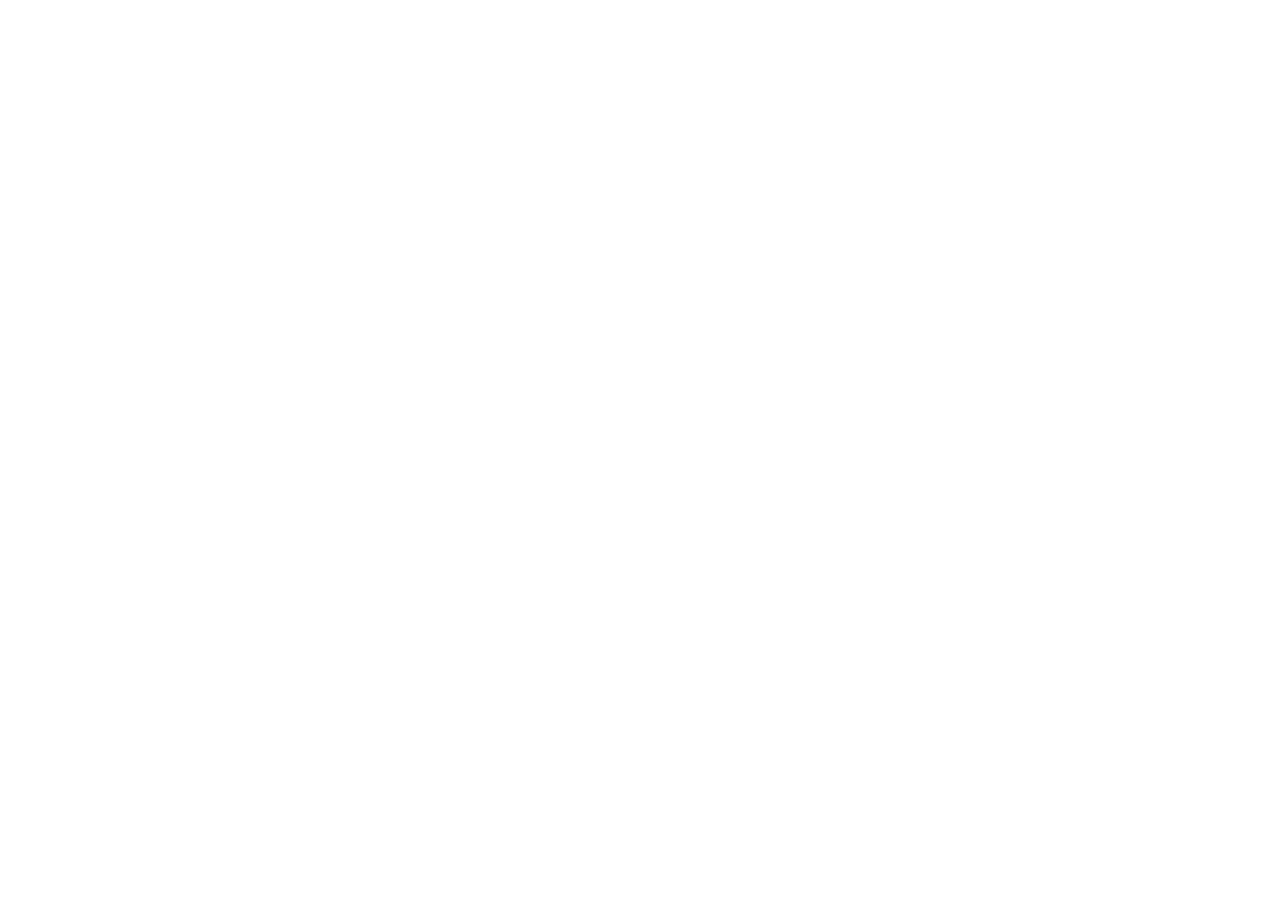
==== index.html @ 42da4d36 "Added index.html" ====
<!DOCTYPE html>
<html lang="en">
<head>
   <link rel="stylesheet" href="bower_compoents/font-awsome/css/font-awsome.min.css"/>
   <link rel="stylesheet" href="bower_compoents/bootstrap/dist/css/bootstrap.min.css"/>
   
    <meta charset="UTF-8">
    <title>Document</title>
</head>
<body>
    
</body>
</html>
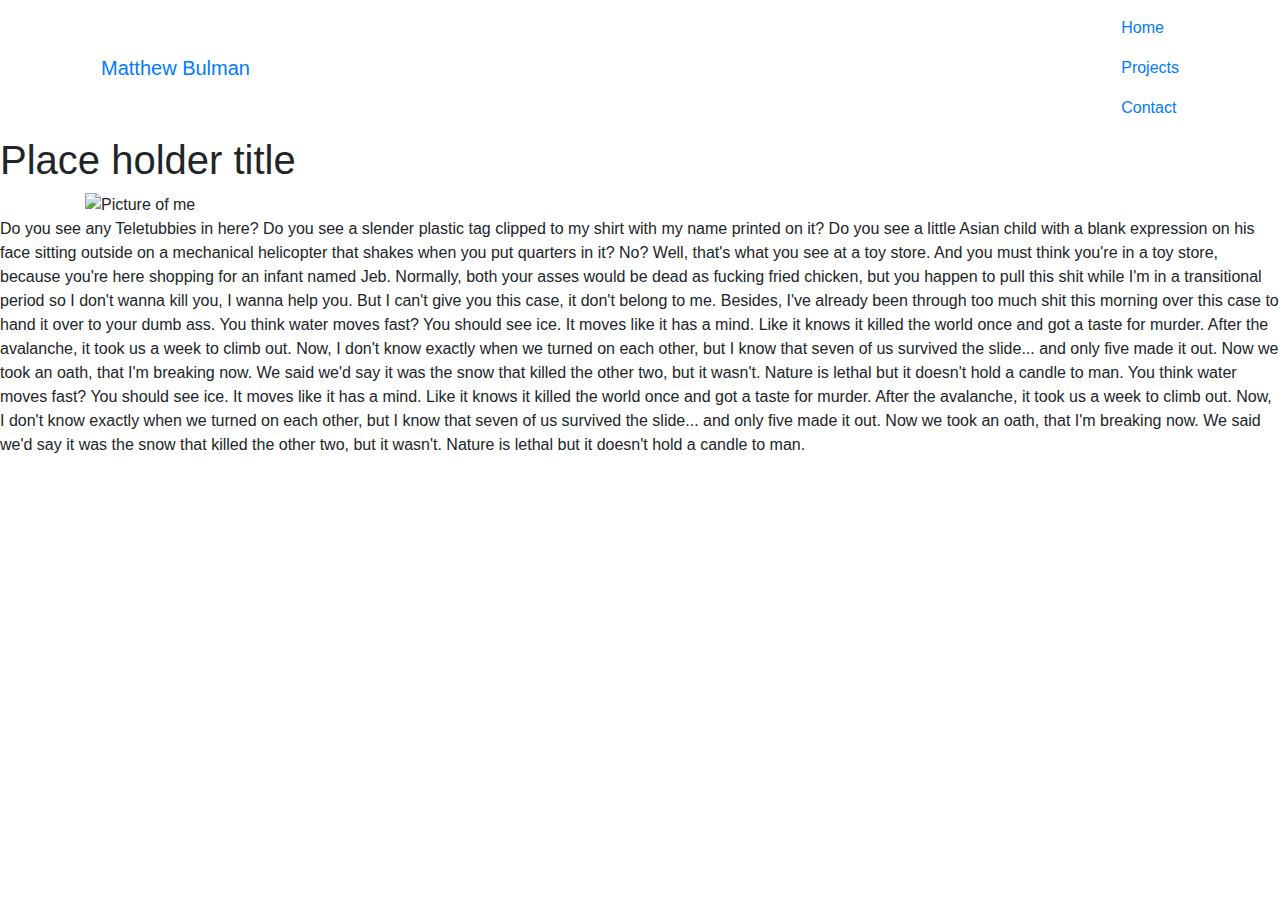
==== commit 03f05cb3: "updated index.html to include bootstrap some content added" ====
--- a/index.html
+++ b/index.html
@@ -1,13 +1,56 @@
 <!DOCTYPE html>
 <html lang="en">
-<head>
-   <link rel="stylesheet" href="bower_compoents/font-awsome/css/font-awsome.min.css"/>
-   <link rel="stylesheet" href="bower_compoents/bootstrap/dist/css/bootstrap.min.css"/>
-   
-    <meta charset="UTF-8">
-    <title>Document</title>
-</head>
-<body>
+  <head>
+    <meta charset="utf-8">
+   <!-- <meta http-equiv="X-UA-Compatible" content="IE=edge"> -->
+    <meta name="viewport" content="width=device-width, initial-scale=1">
+    <title></title>
+    <!-- Bootstrap -->
+    <link rel="stylesheet" href="https://maxcdn.bootstrapcdn.com/bootstrap/4.0.0-alpha/css/bootstrap.min.css">
+    <link rel="stylesheet" href="https://maxcdn.bootstrapcdn.com/font-awesome/4.4.0/css/font-awesome.min.css">
+  </head>
+  <body>
+     <div class="container">
+       <nav class="navbar navbar-default" role="navigation">
+           <a class="navbar-brand" href="index.html">Matthew Bulman</a>
+        <ul class="nav navbar-nav">
+            <li class="nav-item active">
+              <a class="nav-link" href="index.html">Home <span class="sr-only">(current)</span></a>
+            </li>
+            <li class="nav-item">
+              <a class="nav-link" href="#">Projects</a>
+            </li>
+            <li class="nav-item">
+              <a class="nav-link" href="#">Contact</a>
+            </li>
+          </ul>
+    </nav>
+    </div>
     
-</body>
-</html>+    <h1>Place holder title</h1>
+    <div class="container">
+    <img src="http://fillmurray.com/500/500" alt="Picture of me" class="img-responsive img-circle">
+    </div>
+    <p><!-- start slipsum code -->
+
+Do you see any Teletubbies in here? Do you see a slender plastic tag clipped to my shirt with my name printed on it? Do you see a little Asian child with a blank expression on his face sitting outside on a mechanical helicopter that shakes when you put quarters in it? No? Well, that's what you see at a toy store. And you must think you're in a toy store, because you're here shopping for an infant named Jeb.
+
+Normally, both your asses would be dead as fucking fried chicken, but you happen to pull this shit while I'm in a transitional period so I don't wanna kill you, I wanna help you. But I can't give you this case, it don't belong to me. Besides, I've already been through too much shit this morning over this case to hand it over to your dumb ass.
+
+You think water moves fast? You should see ice. It moves like it has a mind. Like it knows it killed the world once and got a taste for murder. After the avalanche, it took us a week to climb out. Now, I don't know exactly when we turned on each other, but I know that seven of us survived the slide... and only five made it out. Now we took an oath, that I'm breaking now. We said we'd say it was the snow that killed the other two, but it wasn't. Nature is lethal but it doesn't hold a candle to man.
+
+You think water moves fast? You should see ice. It moves like it has a mind. Like it knows it killed the world once and got a taste for murder. After the avalanche, it took us a week to climb out. Now, I don't know exactly when we turned on each other, but I know that seven of us survived the slide... and only five made it out. Now we took an oath, that I'm breaking now. We said we'd say it was the snow that killed the other two, but it wasn't. Nature is lethal but it doesn't hold a candle to man.
+
+<!-- please do not remove this line -->
+
+<div style="display:none;">
+<a href="http://slipsum.com">lorem ipsum</a></div>
+
+<!-- end slipsum code -->
+</p>
+    <!-- jQuery (necessary for Bootstrap's JavaScript plugins) -->
+    <script src="https://ajax.googleapis.com/ajax/libs/jquery/1.11.3/jquery.min.js"></script>
+    <!-- Include all compiled plugins (below), or include individual files as needed -->
+    <script src="https://maxcdn.bootstrapcdn.com/bootstrap/4.0.0-alpha/js/bootstrap.min.js"></script>
+  </body>
+</html>
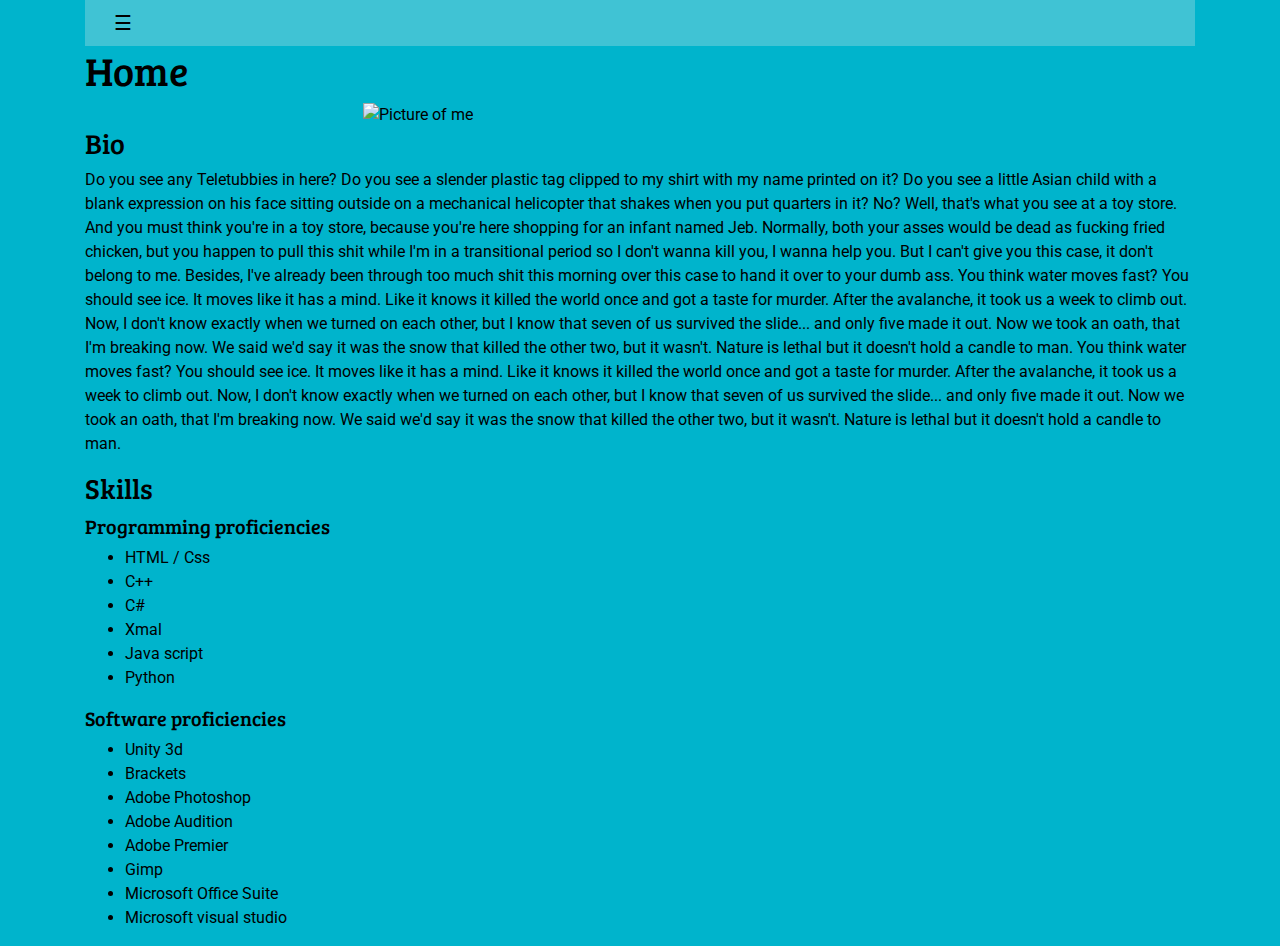
==== commit 880df0ab: "updated" ====
--- a/index.html
+++ b/index.html
@@ -5,32 +5,42 @@
    <!-- <meta http-equiv="X-UA-Compatible" content="IE=edge"> -->
     <meta name="viewport" content="width=device-width, initial-scale=1">
     <title></title>
+    <link href='https://fonts.googleapis.com/css?family=Bree+Serif|Roboto' rel='stylesheet' type='text/css'>
     <!-- Bootstrap -->
     <link rel="stylesheet" href="https://maxcdn.bootstrapcdn.com/bootstrap/4.0.0-alpha/css/bootstrap.min.css">
     <link rel="stylesheet" href="https://maxcdn.bootstrapcdn.com/font-awesome/4.4.0/css/font-awesome.min.css">
+    <link rel="stylesheet" href="Main.css">
   </head>
-  <body>
-     <div class="container">
-       <nav class="navbar navbar-default" role="navigation">
-           <a class="navbar-brand" href="index.html">Matthew Bulman</a>
-        <ul class="nav navbar-nav">
-            <li class="nav-item active">
-              <a class="nav-link" href="index.html">Home <span class="sr-only">(current)</span></a>
-            </li>
-            <li class="nav-item">
-              <a class="nav-link" href="#">Projects</a>
-            </li>
-            <li class="nav-item">
-              <a class="nav-link" href="#">Contact</a>
-            </li>
-          </ul>
-    </nav>
+  <div class="container">
+    <body>
+         
+    <nav class="navbar">
+  <button class="navbar-toggler hidden-sm-up" type="button" data-toggle="collapse" data-target="#exCollapsingNavbar2">
+    &#9776;
+  </button>
+  <div class="collapse navbar-toggleable-xs" id="exCollapsingNavbar2">
+    <a class="navbar-brand" href="#">Matthew Bulman</a>
+    <ul class="nav navbar-nav">
+      <li class="nav-item active">
+        <a class="nav-link" href="index.html">Home <span class="sr-only">(current)</span></a>
+      </li>
+      <li class="nav-item">
+        <a class="nav-link" href="Projects.html">Projects</a>
+      </li>
+      <li class="nav-item">
+        <a class="nav-link" href="Contact.html">Contact</a>
+      </li>
+    </ul>
+  </div>
+</nav>
+   
+    
+    <h1>Home</h1>
+    <div class="centerfix">
+    <img src="http://fillmurray.com/500/500" alt="Picture of me" class="img-responsive img-circle">
     </div>
     
-    <h1>Place holder title</h1>
-    <div class="container">
-    <img src="http://fillmurray.com/500/500" alt="Picture of me" class="img-responsive img-circle">
-    </div>
+    <h3>Bio</h3>
     <p><!-- start slipsum code -->
 
 Do you see any Teletubbies in here? Do you see a slender plastic tag clipped to my shirt with my name printed on it? Do you see a little Asian child with a blank expression on his face sitting outside on a mechanical helicopter that shakes when you put quarters in it? No? Well, that's what you see at a toy store. And you must think you're in a toy store, because you're here shopping for an infant named Jeb.
@@ -40,17 +50,42 @@
 You think water moves fast? You should see ice. It moves like it has a mind. Like it knows it killed the world once and got a taste for murder. After the avalanche, it took us a week to climb out. Now, I don't know exactly when we turned on each other, but I know that seven of us survived the slide... and only five made it out. Now we took an oath, that I'm breaking now. We said we'd say it was the snow that killed the other two, but it wasn't. Nature is lethal but it doesn't hold a candle to man.
 
 You think water moves fast? You should see ice. It moves like it has a mind. Like it knows it killed the world once and got a taste for murder. After the avalanche, it took us a week to climb out. Now, I don't know exactly when we turned on each other, but I know that seven of us survived the slide... and only five made it out. Now we took an oath, that I'm breaking now. We said we'd say it was the snow that killed the other two, but it wasn't. Nature is lethal but it doesn't hold a candle to man.
-
+<!-- end slipsum code -->
 <!-- please do not remove this line -->
 
 <div style="display:none;">
 <a href="http://slipsum.com">lorem ipsum</a></div>
 
-<!-- end slipsum code -->
-</p>
+<!-- end slipsum code --> </p>
+    <h3>Skills</h3>
+    <h5>Programming proficiencies </h5>
+    <ul>
+        <li>HTML / Css</li>
+        <li>C++</li>
+        <li>C#</li>
+        <li>Xmal</li>
+        <li>Java script</li>
+        <li>Python</li>
+    </ul>
+    <h5>Software proficiencies </h5>
+        <ul>
+            <li>Unity 3d</li>
+            <li>Brackets</li>
+            <li>Adobe Photoshop</li>
+            <li>Adobe Audition</li>
+            <li>Adobe Premier </li>
+            <li>Gimp</li>
+            <li>Microsoft Office Suite</li>
+            <li>Microsoft visual studio</li>
+        </ul>
+            
+
+
+
     <!-- jQuery (necessary for Bootstrap's JavaScript plugins) -->
     <script src="https://ajax.googleapis.com/ajax/libs/jquery/1.11.3/jquery.min.js"></script>
     <!-- Include all compiled plugins (below), or include individual files as needed -->
     <script src="https://maxcdn.bootstrapcdn.com/bootstrap/4.0.0-alpha/js/bootstrap.min.js"></script>
   </body>
+   </div>
 </html>
--- a/Main.css
+++ b/Main.css
@@ -0,0 +1,48 @@
+*{
+    font-family: 'Roboto',Arial, sans-serif;
+    color:black;
+}
+
+
+h1,h2,h3,h4,h5,h6
+{
+    font-family: 'Bree Serif',"Times New Roman", serif;
+}
+
+.notinuse{
+font-family: 'Bree Serif', serif;
+font-family: 'Roboto', sans-serif;
+    }
+.centerfix
+{
+    padding-right: 25%;
+    padding-left: 25%;
+    align-content: center;
+}
+
+body
+{
+    background-color: #00B4CC;
+}
+
+nav{
+    background-color: #40C3D4;
+    color: black;
+}
+
+nav li a
+{
+    color: black;
+}
+
+nav a
+{
+    color: black;
+}
+.astro
+{
+    width:50%;
+    height: 50%;
+}
+
+
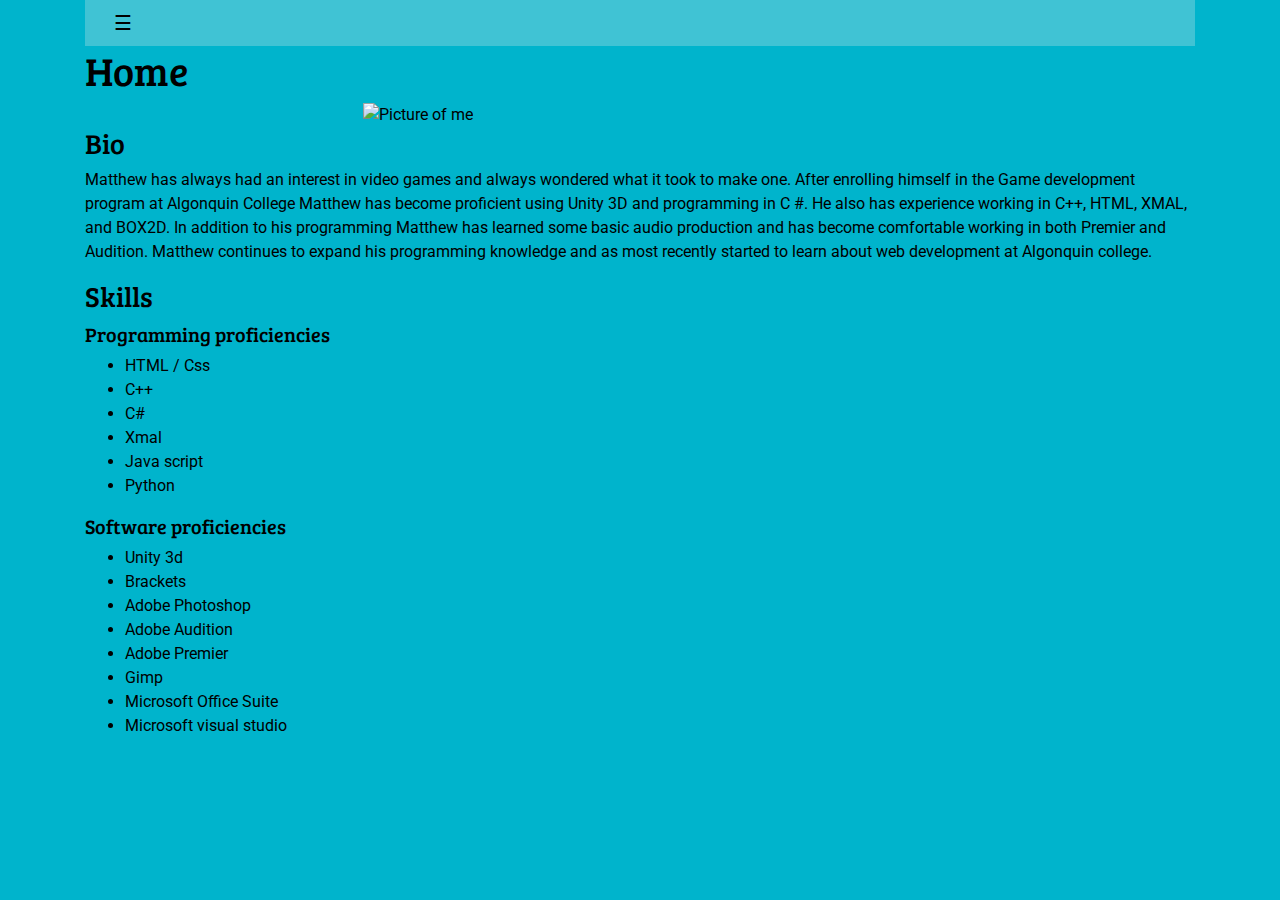
==== commit 5fdd9357: "added img of me and replaced place holder txt" ====
--- a/index.html
+++ b/index.html
@@ -37,26 +37,15 @@
     
     <h1>Home</h1>
     <div class="centerfix">
-    <img src="http://fillmurray.com/500/500" alt="Picture of me" class="img-responsive img-circle">
+    <img src="img/me.JPG" alt="Picture of me" class="img-responsive img-circle">
     </div>
     
     <h3>Bio</h3>
-    <p><!-- start slipsum code -->
+    <p>
+    Matthew has always had an interest in video games and always wondered what it took to make one. After enrolling himself in the Game development program at Algonquin College Matthew has become proficient using Unity 3D and programming in C #. He also has experience working in C++, HTML, XMAL, and BOX2D. In addition to his programming Matthew has learned some basic audio production and has become comfortable working in both Premier and Audition.
+Matthew continues to expand his programming knowledge and as most recently started to learn about web development at Algonquin college.
 
-Do you see any Teletubbies in here? Do you see a slender plastic tag clipped to my shirt with my name printed on it? Do you see a little Asian child with a blank expression on his face sitting outside on a mechanical helicopter that shakes when you put quarters in it? No? Well, that's what you see at a toy store. And you must think you're in a toy store, because you're here shopping for an infant named Jeb.
-
-Normally, both your asses would be dead as fucking fried chicken, but you happen to pull this shit while I'm in a transitional period so I don't wanna kill you, I wanna help you. But I can't give you this case, it don't belong to me. Besides, I've already been through too much shit this morning over this case to hand it over to your dumb ass.
-
-You think water moves fast? You should see ice. It moves like it has a mind. Like it knows it killed the world once and got a taste for murder. After the avalanche, it took us a week to climb out. Now, I don't know exactly when we turned on each other, but I know that seven of us survived the slide... and only five made it out. Now we took an oath, that I'm breaking now. We said we'd say it was the snow that killed the other two, but it wasn't. Nature is lethal but it doesn't hold a candle to man.
-
-You think water moves fast? You should see ice. It moves like it has a mind. Like it knows it killed the world once and got a taste for murder. After the avalanche, it took us a week to climb out. Now, I don't know exactly when we turned on each other, but I know that seven of us survived the slide... and only five made it out. Now we took an oath, that I'm breaking now. We said we'd say it was the snow that killed the other two, but it wasn't. Nature is lethal but it doesn't hold a candle to man.
-<!-- end slipsum code -->
-<!-- please do not remove this line -->
-
-<div style="display:none;">
-<a href="http://slipsum.com">lorem ipsum</a></div>
-
-<!-- end slipsum code --> </p>
+ </p>
     <h3>Skills</h3>
     <h5>Programming proficiencies </h5>
     <ul>
